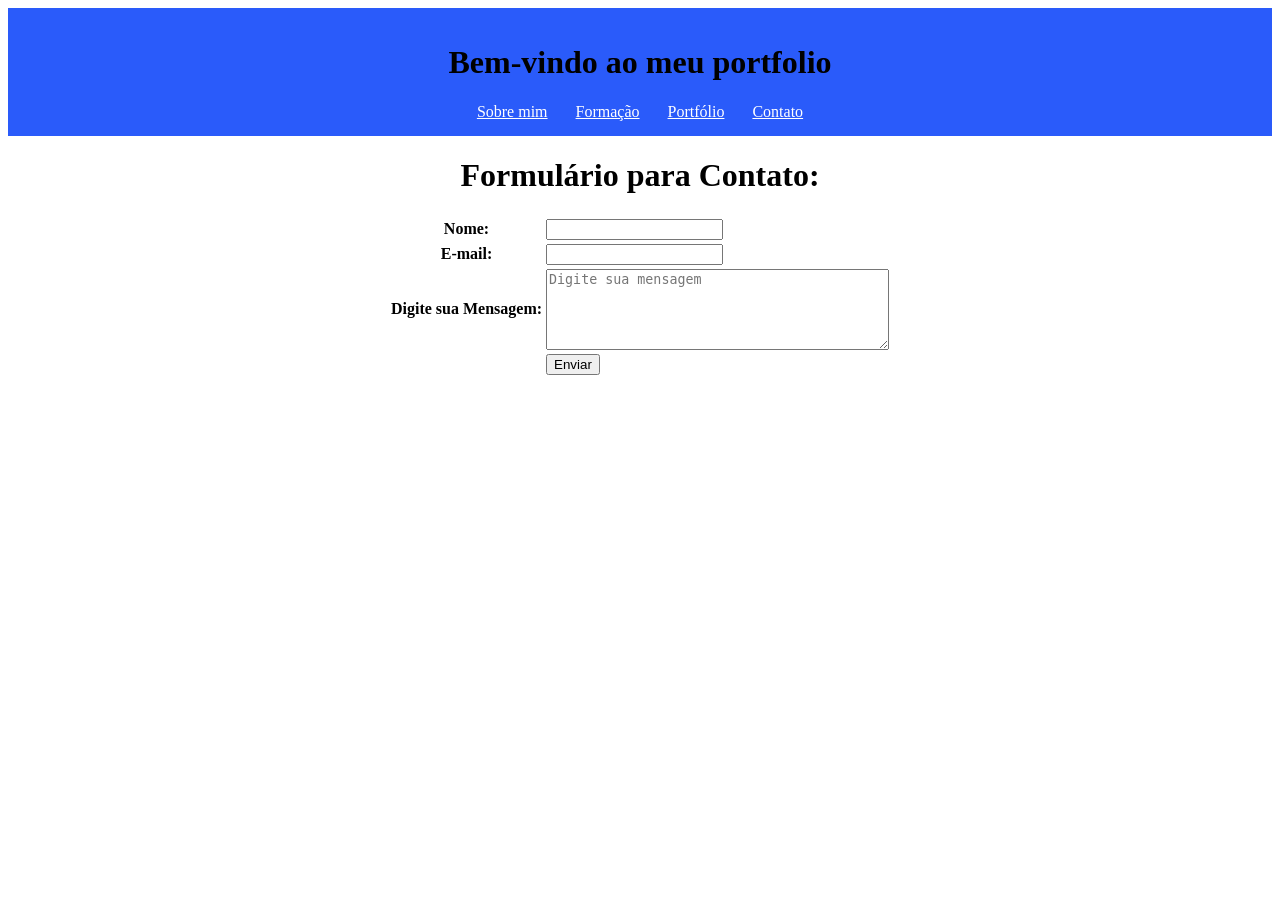
==== contato.html @ e1a4380d "Adicionando arquivos" ====
<html lang="en">
<head>
    <meta charset="UTF-8">
    <meta name="viewport" content="width=device-width, initial-scale=1.0">
    <title>Formulário para Contato</title>
    <link rel="stylesheet" href="css/style.css">
</head>
<body>

    <div id="header">

        <div>
            <h1>Bem-vindo ao meu portfolio</h1>
        </div>

        <div class="container"> 
            <a href="sobre.html">Sobre mim</a>
            <a href="formacao.html">Formação</a>
            <a href="portfolio.html">Portfólio</a>
            <a href="contato.html">Contato</a>
        </div>

    </div>




    <h1>Formulário para Contato:</h1>
    <div class="form-container">
        <form action="" method="" id="formulario">
        <table >

            <tr>

                <th><label for="nome">Nome:</label></th>
                <td><input type="text" name="nome" id="nome"></td>
            </tr>

            <tr>
                <th><label for="email">E-mail:</label></th>
                <td><input type="email" name="email" id="email"></td>
            </tr>
            
            <tr>
                <th><label for="msg">Digite sua Mensagem:</label></th>
                <td><textarea name="msg" id="msg" rows="5" cols="40" placeholder="Digite sua mensagem"></textarea></td>
            </tr>

            <tr>
                <td></td>
                <td><button type="submit"">Enviar</button></td>
            </tr>

        </table>
    </form>
    </div>

    <p id="mensagem"></p>

    <script>
        document.getElementById("formulario").addEventListener("submit", function(event){
        event.preventDefault();

        const nome = document.getElementById("nome").value.trim();
        const email = document.getElementById("email").value.trim();
        const msg = document.getElementById("mensagem");

        if (nome === "" || email === "") {
            msg.textContent= "Por favor! Preencha os campos acima.";
            msg.style.color = "yellow";
            alert("Por favor! Preencha os campos acima.");
            return;
        }

        msg.textContent = "Formulário enviado com sucesso!";
        msg.style.color = "green";
        alert("Formulário enviado com sucesso!");
    })

        
    </script>
</body>
</html>
---- css/style.css ----
<style>
/**
-------------Index----------------------------------
**/
* {
        margin: 0;
        padding: 0;
    }

    /**
-------------header----------------------------------
**/
#header{
    background-color: rgb(42, 91, 250);
    padding: 15px;
    text-align: center;
}

#menu{
    padding: 10px;
}

#header a:link, #header a:visited{
    color: #ffff;
    padding: 8px 12px;
}

#header a:hover{
    color: #0066CC;
    background: #ffff;
    text-decoration: none;
}

.white{
    color: #ffff;
}

/**
-------------Inicio----------------------------------
**/
    #inicio{
        width: 920px;
        margin: 0% auto;
        padding: 15px;
    }

    #text{
        width: 660px;
        float: none;
    }

/**
-------------Sobre mim----------------------------------
**/
#mim {
    text-align: left;
}

#mim h1,
#mim p {
    text-align: left;
}

.leitura-container {
  display: flex;
  align-items: center;
  gap: 16px;
}

.img {
  display: flex;
  flex-direction: column;
  align-items: center;
}

.img img {
  width: 150px;
  height: auto;
  object-fit: cover;
}

.img p {
  margin: 0;
}


/**
-------------Formulario----------------------------------
**/
        *{
            color:black
        }

        h1 {
            text-align: center;
        }

        .s{
            
            color:black
        }

        textarea {
            vertical-align: top;
        }

        .form-container {
            
            display: flex;
            justify-content: center;
            align-items: center;
            
         }
</style>
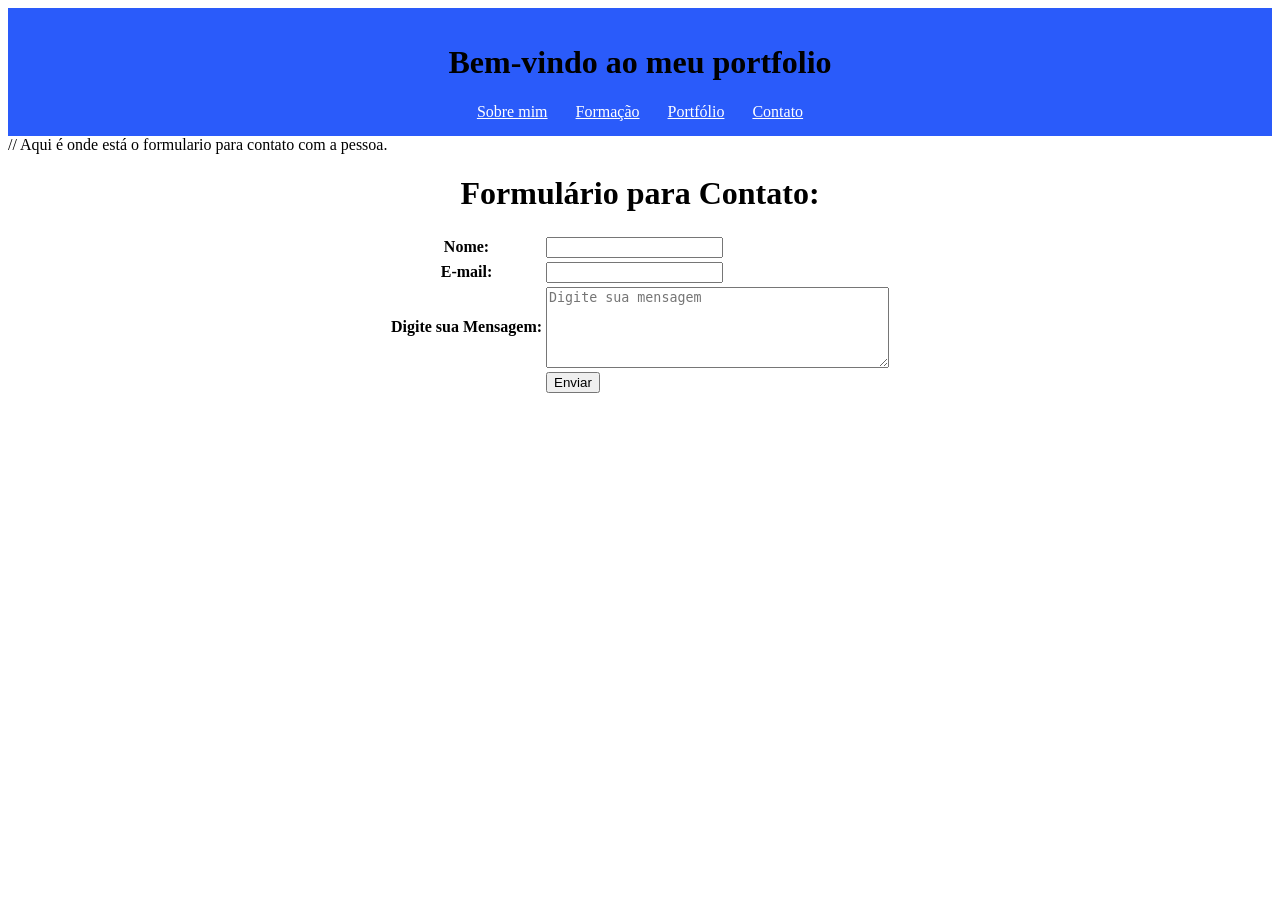
==== commit 0361eb8c: "Add files via upload" ====
--- a/contato.html
+++ b/contato.html
@@ -24,7 +24,7 @@
 
 
 
-
+// Aqui é onde está o formulario para contato com a pessoa.
     <h1>Formulário para Contato:</h1>
     <div class="form-container">
         <form action="" method="" id="formulario">
--- a/css/style.css
+++ b/css/style.css
@@ -39,12 +39,18 @@
 -------------Inicio----------------------------------
 **/
     #inicio{
+        text-align: center;
         width: 920px;
         margin: 0% auto;
         padding: 15px;
     }
 
+    #welcome{
+        text-align: center;
+    }
+
     #text{
+        text-align: center;
         width: 660px;
         float: none;
     }
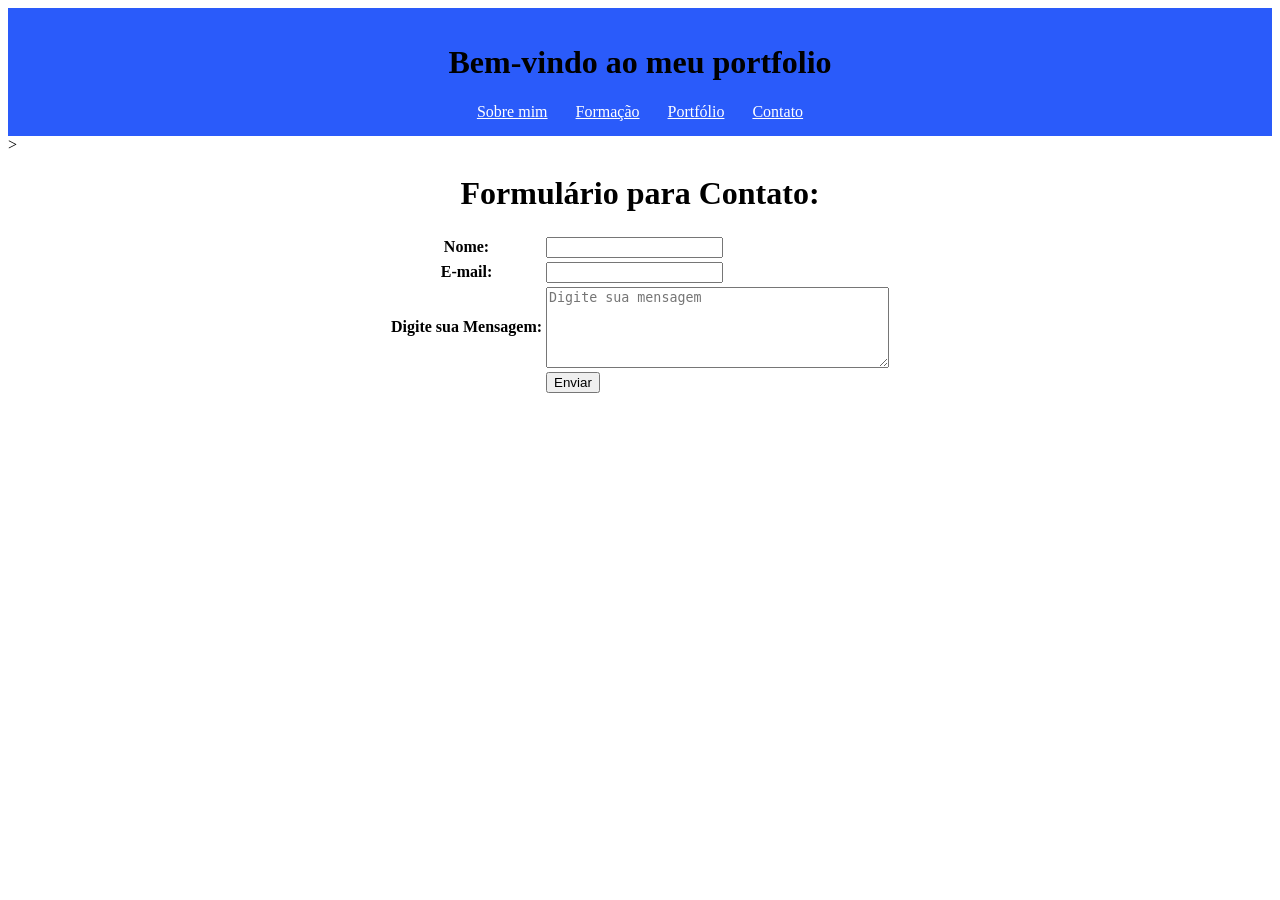
==== commit 80cd5474: "Alguns ajustes" ====
--- a/contato.html
+++ b/contato.html
@@ -23,8 +23,7 @@
     </div>
 
 
-
-// Aqui é onde está o formulario para contato com a pessoa.
+<!--Aqui é onde está o formulario para contato com a pessoa.-->>
     <h1>Formulário para Contato:</h1>
     <div class="form-container">
         <form action="" method="" id="formulario">
--- a/css/style.css
+++ b/css/style.css
@@ -89,6 +89,15 @@
   margin: 0;
 }
 
+/**
+-------------Formação----------------------------------
+**/
+#formacao{
+        text-align: center;
+        width: 920px;
+        margin: 0% auto;
+        padding: 15px;
+    }
 
 /**
 -------------Formulario----------------------------------
